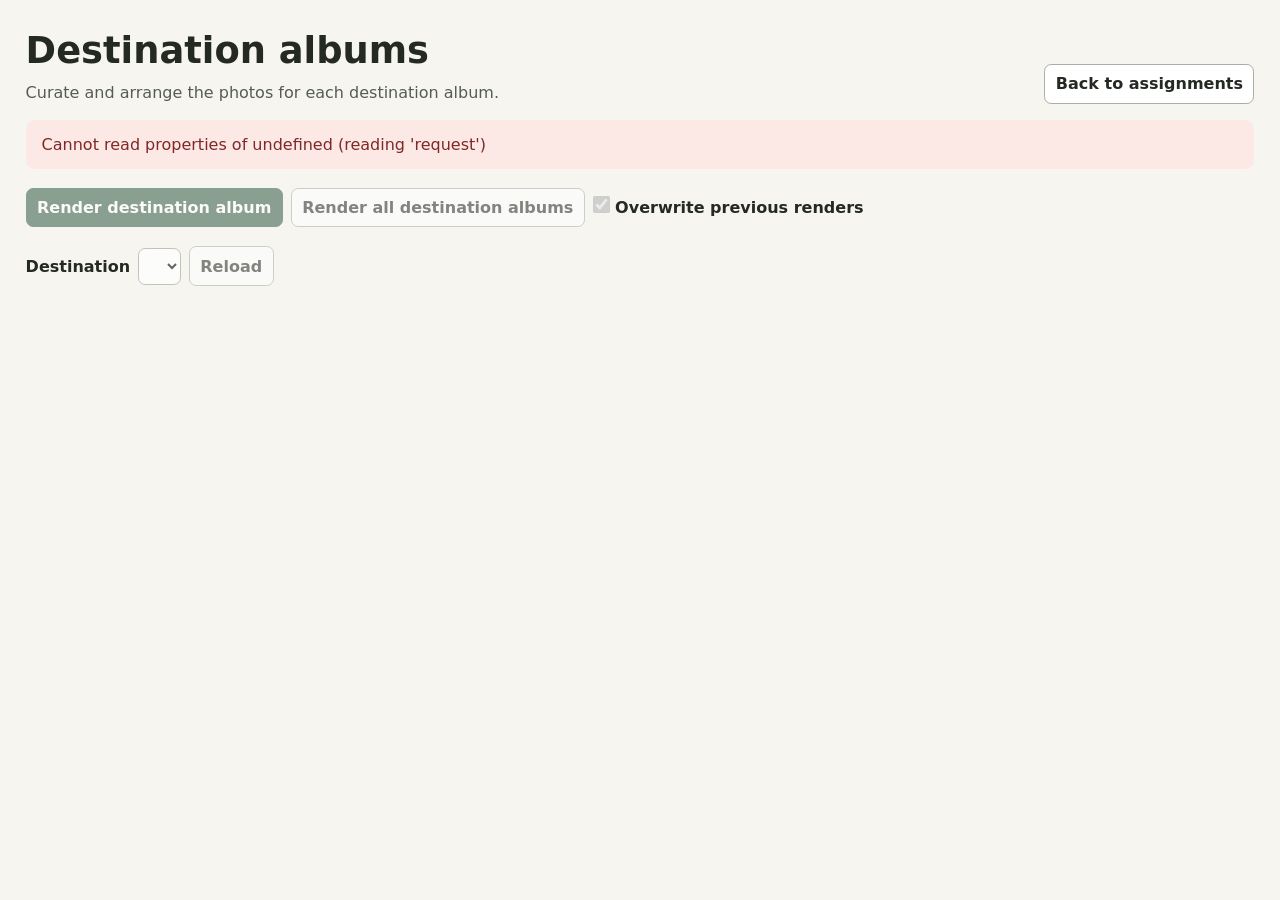
==== ui/final.html @ f1587dd8 "Group preview toggles and add inclusion and position shortcuts" ====
<!doctype html>
<html lang="en">
<head>
  <meta charset="utf-8">
  <meta name="viewport" content="width=device-width, initial-scale=1">
  <title>Destination Albums · Photo Album Curator</title>
  <link rel="stylesheet" href="style.css">
  <script src="final.js" defer></script>
</head>
<body>
  <main>
    <header class="top">
      <div>
        <h1>Destination albums</h1>
        <p class="subtitle">Curate and arrange the photos for each destination album.</p>
      </div>
      <a class="button-link" href="./">Back to assignments</a>
    </header>

    <p id="final-error" class="notice error" role="alert" hidden></p>
    <p id="no-guests" class="notice" hidden>Add a destination on the assignment screen to start a destination album.</p>
    <div class="row final-render-options">
      <button id="final-render" class="primary" type="button" disabled>Render destination album</button>
      <button id="final-render-all" type="button" disabled>Render all destination albums</button>
      <label><input id="final-overwrite" type="checkbox" checked> Overwrite previous renders</label>
    </div>
    <div class="row final-toolbar">
      <label for="final-guest">Destination</label>
      <select id="final-guest" disabled></select>
      <button id="final-reload" type="button" disabled>Reload</button>
    </div>
    <p id="final-feedback" class="hint" role="status"></p>
    <p id="final-count" class="hint"></p>

    <div id="final-workspace" class="final-layout" hidden>
      <section class="card final-list-card" aria-label="Photos for this destination">
        <div class="final-filters">
          <input id="final-search" type="search" aria-label="Find a photo" placeholder="Find a photo or source album">
          <select id="final-filter" aria-label="Filter photos">
            <option value="all">All</option>
            <option value="included">Included</option>
            <option value="positioned">Positioned</option>
            <option value="excluded">Excluded</option>
          </select>
        </div>
        <p id="final-empty" class="hint" hidden></p>
        <ul id="final-list"></ul>
      </section>

      <section id="final-detail" class="card final-detail" aria-label="Selected photo" hidden>
        <div class="final-preview">
          <img id="final-image" alt="Selected photo">
          <p id="final-preview-error" hidden>Source photo unavailable for preview.</p>
        </div>
        <div class="final-photo-info">
          <strong id="final-filename"></strong>
          <p id="final-source" class="hint"></p>
          <div id="final-order" class="row">
            <label class="row">
              Include
              <input id="final-include" type="checkbox" aria-keyshortcuts="I" disabled>
            </label>
            <label id="final-position-label" class="row">
              Position
              <input id="final-position" type="checkbox" aria-keyshortcuts="P" disabled>
            </label>
            <form id="final-rank-form" class="row" hidden>
              <input id="final-rank" type="number" min="1" step="1" aria-label="Position number" required>
              <button id="final-set-rank" type="submit">Move</button>
            </form>
          </div>
          <p id="final-shortcuts" class="hint row">
            <span><kbd>←</kbd> <kbd>→</kbd> Browse</span>
            <span><kbd>I</kbd> Toggle include</span>
            <span><kbd>P</kbd> Toggle position</span>
          </p>
        </div>
      </section>
    </div>
  </main>
</body>
</html>
---- ui/style.css ----
:root {
  color-scheme: light;
  font: 16px/1.45 system-ui, sans-serif;
  color: #252923;
  background: #f6f5f0;
  --border: #dcded5;
  --muted: #555d52;
  --accent: #315941;
}

* { box-sizing: border-box; }
[hidden] { display: none !important; }
body { margin: 0; }
main { width: min(96%, 1440px); margin: 0 auto; padding: 1.5rem 0; }
h1, h2, p { margin: 0; }
h1 { font-size: clamp(1.55rem, 3.2vw, 2.3rem); }
h2 { font-size: 1.25rem; }
.top { display: flex; align-items: end; justify-content: space-between; flex-wrap: wrap; gap: 1rem; }
.subtitle, .hint { color: var(--muted); }
.subtitle { margin-top: .2rem; }
.guest-form { display: grid; gap: .3rem; }
label { font-weight: 600; }
.row { display: flex; align-items: center; gap: .5rem; min-width: 0; }

button, input, select {
  font: inherit;
  padding: .45rem .65rem;
  border: 1px solid #a9afa4;
  border-radius: .45rem;
  background: #fff;
  color: inherit;
}
button { font-weight: 600; cursor: pointer; }
button:hover:not(:disabled) { background: #eef2eb; }
button:disabled { cursor: default; opacity: .55; }
:focus-visible { outline: 2px solid var(--accent); outline-offset: 2px; }
select, input { min-width: 0; }
#album { max-width: min(53vw, 23rem); }
#loading, .notice { margin-top: 1rem; }
.notice { padding: .8rem 1rem; background: #fff4da; border-radius: .55rem; }
.error { background: #fce8e5; color: #7f2825; overflow-wrap: anywhere; }
.progress-row { display: flex; flex-wrap: wrap; gap: .9rem; align-items: center; margin: 1.3rem 0 .7rem; }
progress { flex: 1; accent-color: var(--accent); }
.layout { display: grid; grid-template-columns: minmax(0, 2fr) minmax(290px, 1fr); gap: 1rem; }
.card { border: 1px solid var(--border); border-radius: .7rem; background: white; min-width: 0; }
.photo-card { overflow: hidden; }
#preview {
  display: grid;
  grid-template: minmax(0, 1fr) / minmax(0, 1fr);
  place-items: center;
  height: clamp(230px, 60vh, 850px);
  background: #20241f;
  color: white;
  overflow: hidden;
}
#image { display: block; width: 100%; height: 100%; object-fit: contain; min-height: 0; }
.photo-info { padding: .65rem .9rem; display: flex; justify-content: space-between; flex-wrap: wrap; gap: .3rem .8rem; }
#filename { overflow-wrap: anywhere; }
#date { color: var(--muted); font-size: .9rem; }
.navigation { display: flex; flex-wrap: wrap; gap: .5rem; padding: 0 .9rem .9rem; }
.keyboard-hint { margin: 0 .9rem .9rem; }
#jump { flex: 1 1 10rem; width: 10rem; }
.assignments { padding: .9rem; display: flex; flex-direction: column; gap: .75rem; }
.assignment-header { display: flex; flex-wrap: wrap; align-items: baseline; justify-content: space-between; gap: .35rem .65rem; }
.status { color: #284d36; background: #e8efe6; border-radius: 1rem; padding: .18rem .65rem; font-size: .82rem; font-weight: 600; }
.hint { font-size: .9rem; }
fieldset { margin: 0; border: 1px solid var(--border); border-radius: .45rem; padding: .25rem; max-height: 40vh; overflow: auto; }
fieldset label { display: flex; align-items: center; gap: .6rem; padding: .45rem .55rem; cursor: pointer; overflow-wrap: anywhere; }
fieldset label:hover { background: #f4f6f1; }
input[type="checkbox"] { width: 1.05rem; height: 1.05rem; flex: none; margin: 0; accent-color: var(--accent); }
.guest-form input { flex: 1; }
#retry-save { margin-top: .5rem; }
#feedback { min-height: 1.35rem; color: var(--muted); font-size: .9rem; text-align: right; }
dialog { width: min(48rem, 94vw); border: 1px solid var(--border); border-radius: .7rem; color: inherit; }
dialog::backdrop { background: #20241f88; }
.photo-link { border: 0; padding: .1rem; text-align: left; color: var(--accent); overflow-wrap: anywhere; }

@media (max-width: 800px) {
  .layout { grid-template-columns: 1fr; }
  #preview { height: clamp(230px, 48vh, 650px); }
}

.button-link {
  display: inline-block;
  padding: .45rem .65rem;
  border: 1px solid #a9afa4;
  border-radius: .45rem;
  background: white;
  color: inherit;
  font-weight: 600;
  text-decoration: none;
}
.button-link:hover { background: #eef2eb; }
.primary { background: var(--accent); color: white; border-color: var(--accent); }
.primary:hover:not(:disabled) { background: #244b34; }
.final-toolbar { flex-wrap: wrap; margin: 1.2rem 0 .5rem; }
.final-render-options { flex-wrap: wrap; margin-top: 1.2rem; }
#final-error { white-space: pre-line; }
#final-feedback { min-height: 1.5rem; margin-bottom: .45rem; overflow-wrap: anywhere; }
#final-count:not(:empty) { margin-bottom: .45rem; }
.final-layout { display: grid; grid-template-columns: minmax(0, 1fr) minmax(0, 1fr); gap: 1rem; align-items: start; }
.final-list-card, .final-photo-info { padding: .8rem; }
.final-filters { display: flex; gap: .45rem; margin-bottom: .5rem; flex-wrap: wrap; }
.final-filters input { flex: 1; }
#final-list { list-style: none; padding: 0; margin: 0; max-height: 65vh; overflow: auto; }
#final-list li { display: flex; align-items: center; gap: .45rem; padding: .45rem; border-radius: .35rem; }
#final-list li.current { background: #e8efe6; }
#final-list li[draggable="true"] { cursor: grab; }
#final-list li.dragging { opacity: .55; }
#final-list li.drop-before { box-shadow: inset 0 2px var(--accent); }
#final-list li.drop-after { box-shadow: inset 0 -2px var(--accent); }
.final-grip { color: var(--muted); user-select: none; }
.final-photo-link { flex: 1; min-width: 0; background: transparent; }
.final-photo-link small { display: block; font-weight: normal; color: var(--muted); }
.final-detail { overflow: hidden; }
.final-preview { display: grid; place-items: center; grid-template: minmax(0, 1fr) / minmax(0, 1fr); height: clamp(220px, 46vh, 700px); background: #20241f; color: white; }
#final-image { display: block; width: 100%; height: 100%; object-fit: contain; }
#final-filename { overflow-wrap: anywhere; }
#final-order { flex-wrap: wrap; margin-top: .65rem; }
#final-position-label:has(:disabled) { color: var(--muted); }
#final-rank-form { flex-wrap: wrap; }
#final-rank { width: 5rem; }
#final-shortcuts { flex-wrap: wrap; gap: .35rem .8rem; margin-top: .6rem; }
@media (max-width: 850px) {
  .final-layout { grid-template-columns: 1fr; }
  #final-list { max-height: 38vh; }
}
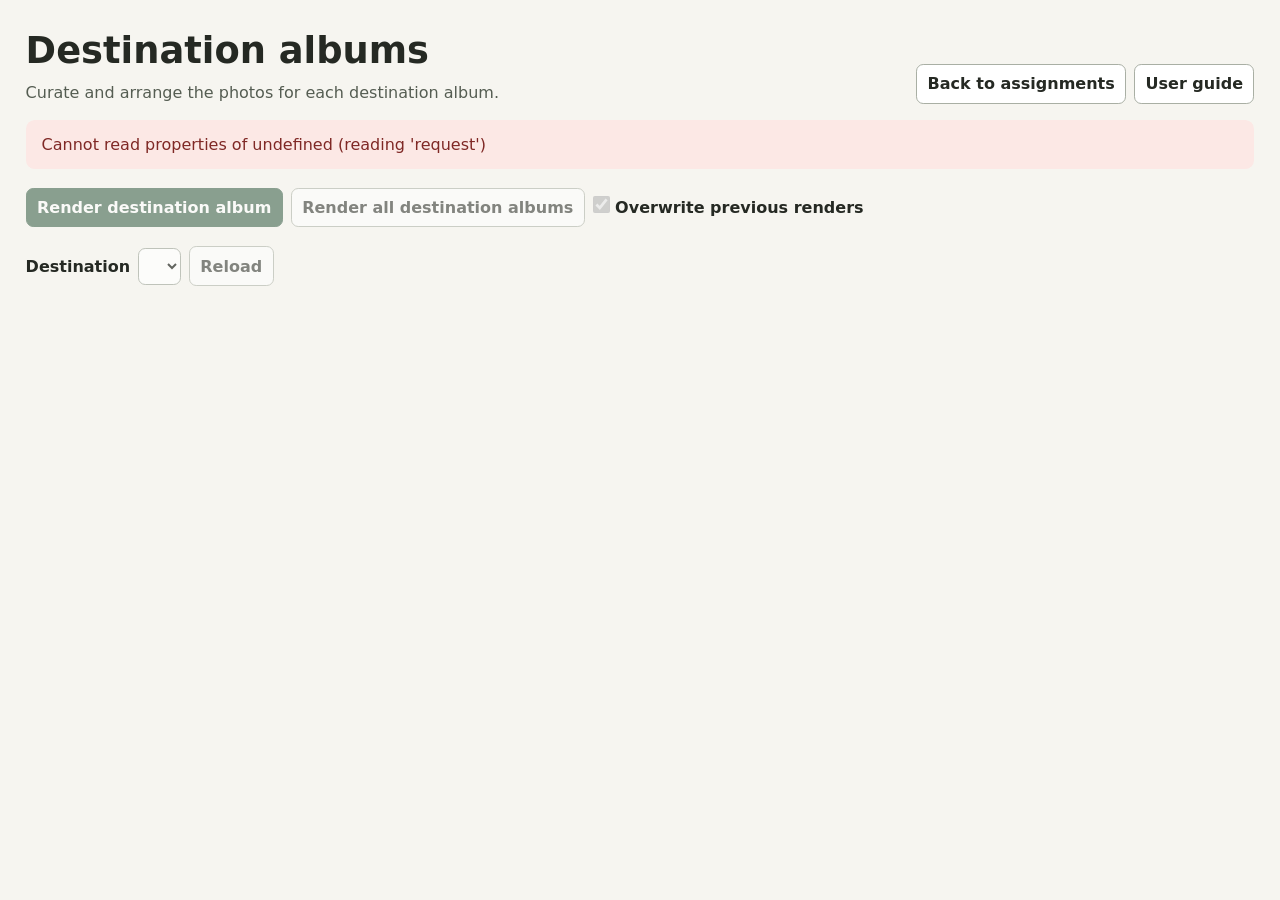
==== commit 0af3395d: "Publish a user guide for each app build" ====
--- a/ui/final.html
+++ b/ui/final.html
@@ -14,19 +14,22 @@
         <h1>Destination albums</h1>
         <p class="subtitle">Curate and arrange the photos for each destination album.</p>
       </div>
-      <a class="button-link" href="./">Back to assignments</a>
+      <div class="row header-actions">
+        <a class="button-link" href="./">Back to assignments</a>
+        <a class="button-link" href="user-guide/" target="_blank" rel="noopener">User guide</a>
+      </div>
     </header>
 
     <p id="final-error" class="notice error" role="alert" hidden></p>
-    <p id="no-guests" class="notice" hidden>Add a destination on the assignment screen to start a destination album.</p>
+    <p id="no-destinations" class="notice" hidden>Add a destination on the assignment screen to start a destination album.</p>
     <div class="row final-render-options">
       <button id="final-render" class="primary" type="button" disabled>Render destination album</button>
       <button id="final-render-all" type="button" disabled>Render all destination albums</button>
       <label><input id="final-overwrite" type="checkbox" checked> Overwrite previous renders</label>
     </div>
     <div class="row final-toolbar">
-      <label for="final-guest">Destination</label>
-      <select id="final-guest" disabled></select>
+      <label for="final-destination">Destination</label>
+      <select id="final-destination" disabled></select>
       <button id="final-reload" type="button" disabled>Reload</button>
     </div>
     <p id="final-feedback" class="hint" role="status"></p>
@@ -73,6 +76,7 @@
             <span><kbd>←</kbd> <kbd>→</kbd> Browse</span>
             <span><kbd>I</kbd> Toggle include</span>
             <span><kbd>P</kbd> Toggle position</span>
+            <span><kbd>Esc</kbd> Back to assignments</span>
           </p>
         </div>
       </section>
--- a/ui/style.css
+++ b/ui/style.css
@@ -16,9 +16,10 @@
 h1 { font-size: clamp(1.55rem, 3.2vw, 2.3rem); }
 h2 { font-size: 1.25rem; }
 .top { display: flex; align-items: end; justify-content: space-between; flex-wrap: wrap; gap: 1rem; }
+.header-actions { flex-wrap: wrap; }
 .subtitle, .hint { color: var(--muted); }
 .subtitle { margin-top: .2rem; }
-.guest-form { display: grid; gap: .3rem; }
+.destination-form { display: grid; gap: .3rem; }
 label { font-weight: 600; }
 .row { display: flex; align-items: center; gap: .5rem; min-width: 0; }
 
@@ -68,7 +69,7 @@
 fieldset label { display: flex; align-items: center; gap: .6rem; padding: .45rem .55rem; cursor: pointer; overflow-wrap: anywhere; }
 fieldset label:hover { background: #f4f6f1; }
 input[type="checkbox"] { width: 1.05rem; height: 1.05rem; flex: none; margin: 0; accent-color: var(--accent); }
-.guest-form input { flex: 1; }
+.destination-form input { flex: 1; }
 #retry-save { margin-top: .5rem; }
 #feedback { min-height: 1.35rem; color: var(--muted); font-size: .9rem; text-align: right; }
 dialog { width: min(48rem, 94vw); border: 1px solid var(--border); border-radius: .7rem; color: inherit; }
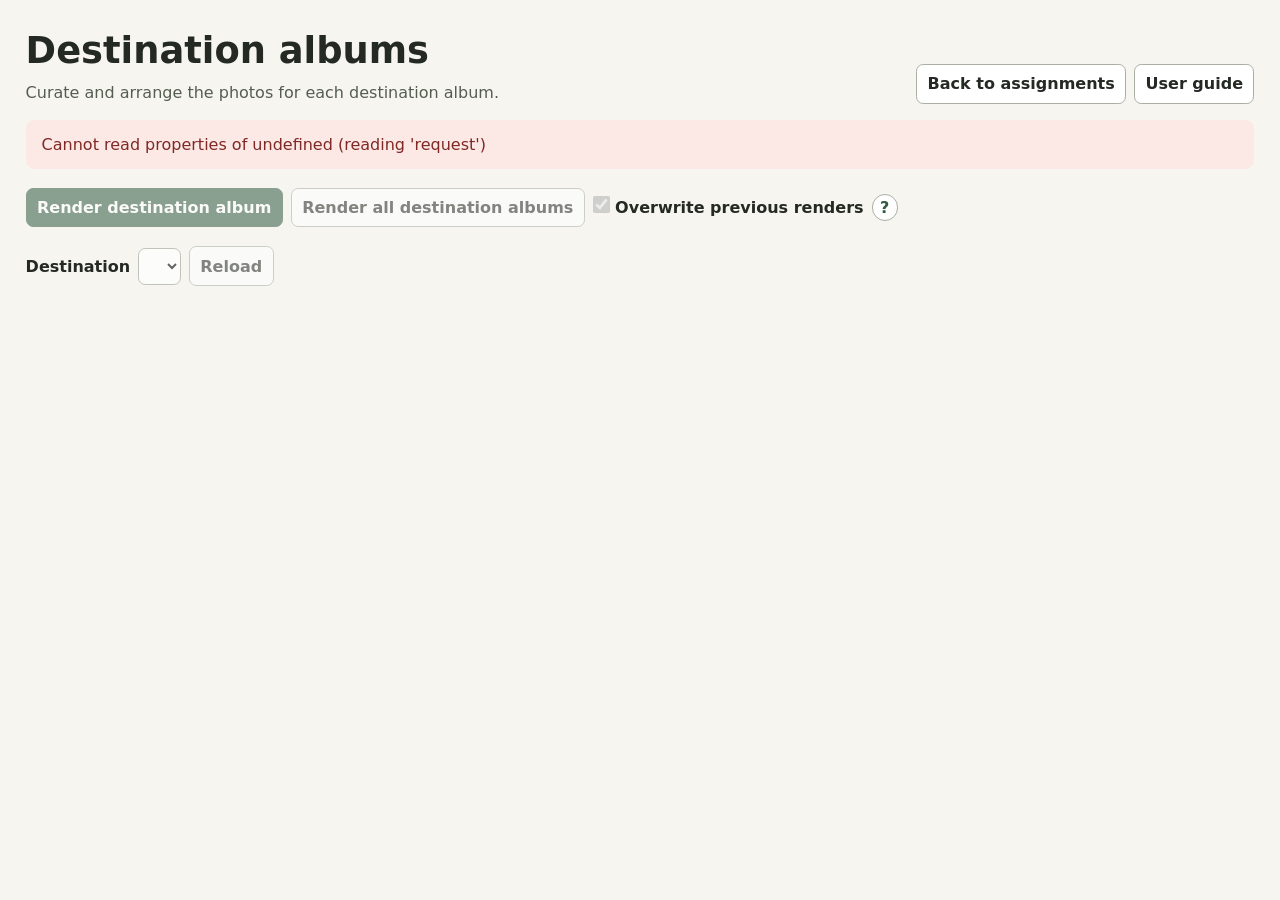
==== commit 962d3457: "Add contextual help links beside workspace and render controls" ====
--- a/ui/final.html
+++ b/ui/final.html
@@ -25,7 +25,14 @@
     <div class="row final-render-options">
       <button id="final-render" class="primary" type="button" disabled>Render destination album</button>
       <button id="final-render-all" type="button" disabled>Render all destination albums</button>
-      <label><input id="final-overwrite" type="checkbox" checked> Overwrite previous renders</label>
+      <div class="row">
+        <label><input id="final-overwrite" type="checkbox" checked> Overwrite previous renders</label>
+        <button class="help-toggle" type="button" popovertarget="overwrite-help" aria-label="Help with overwriting renders">?</button>
+        <div class="help-panel" id="overwrite-help" popover>
+          <p>Replace the ZIP at the destination’s usual filename. Clear this option to save a timestamped ZIP and keep earlier renders.</p>
+          <a href="user-guide/#render-destination-albums" target="_blank" rel="noopener">Read about rendering options</a>
+        </div>
+      </div>
     </div>
     <div class="row final-toolbar">
       <label for="final-destination">Destination</label>
--- a/ui/style.css
+++ b/ui/style.css
@@ -35,6 +35,33 @@
 button:hover:not(:disabled) { background: #eef2eb; }
 button:disabled { cursor: default; opacity: .55; }
 :focus-visible { outline: 2px solid var(--accent); outline-offset: 2px; }
+.help-toggle { flex: none; width: 1.65rem; height: 1.65rem; padding: 0; border-radius: 50%; color: var(--accent); }
+.help-panel {
+  width: min(19rem, calc(100vw - 2rem));
+  padding: .75rem .9rem;
+  border: 1px solid var(--border);
+  border-radius: .55rem;
+  color: inherit;
+  background: white;
+  box-shadow: 0 .35rem 1.1rem #20241f24;
+  font-size: .9rem;
+}
+.help-panel a { display: inline-block; margin-top: .35rem; color: var(--accent); }
+@supports (position-area: block-end span-inline-start) {
+  .help-panel {
+    inset: auto;
+    margin: .35rem 0;
+    position-area: block-end span-inline-start;
+    position-try-fallbacks: flip-inline, flip-block, flip-block flip-inline, --help-centered, --help-centered flip-block;
+  }
+  @position-try --help-centered {
+    position-area: block-end span-all;
+    justify-self: center;
+  }
+}
+@supports not selector(:popover-open) {
+  .help-toggle, .help-panel { display: none; }
+}
 select, input { min-width: 0; }
 #album { max-width: min(53vw, 23rem); }
 #loading, .notice { margin-top: 1rem; }
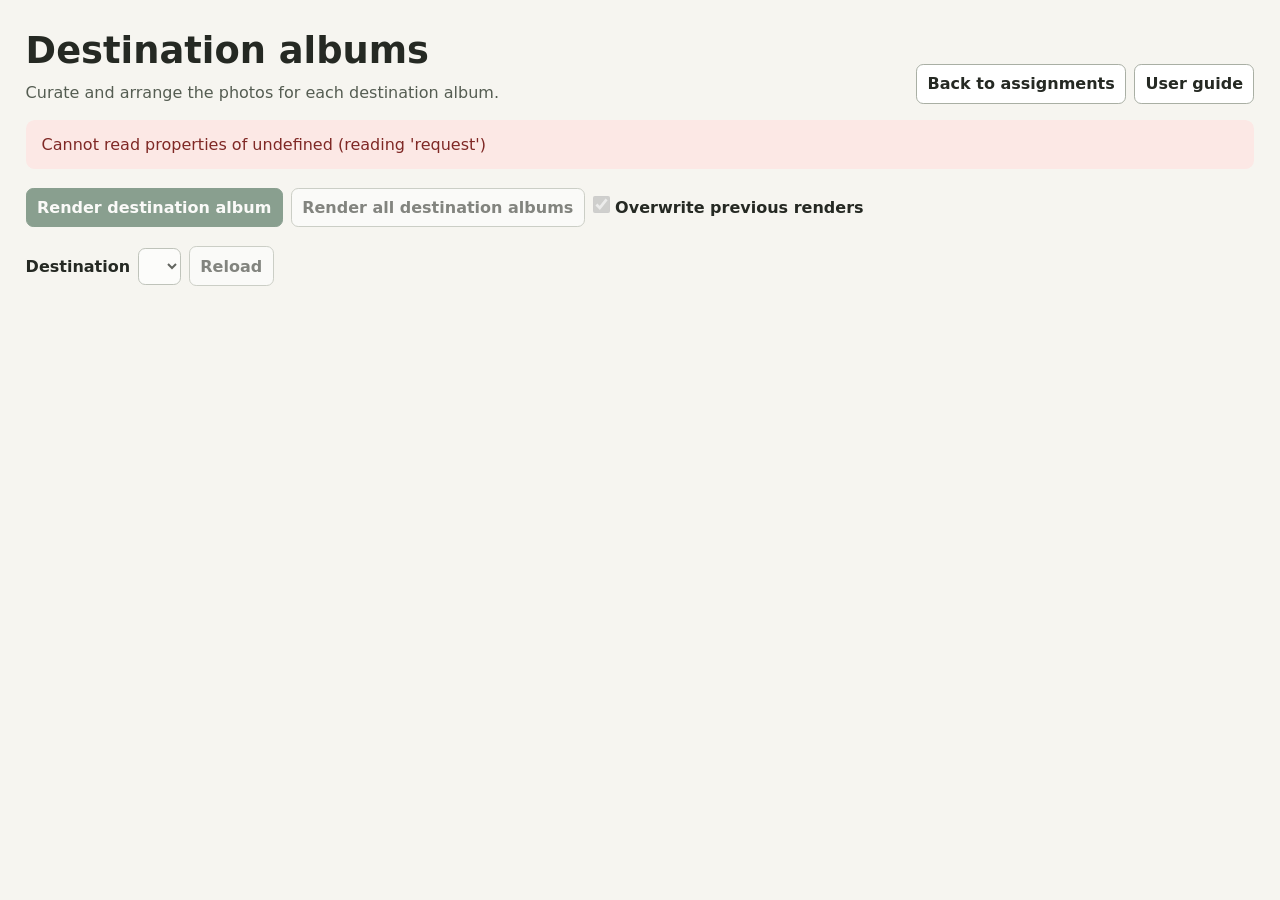
==== commit a81991c9: "Reveal contextual help on hover and keyboard focus" ====
--- a/ui/final.html
+++ b/ui/final.html
@@ -25,9 +25,8 @@
     <div class="row final-render-options">
       <button id="final-render" class="primary" type="button" disabled>Render destination album</button>
       <button id="final-render-all" type="button" disabled>Render all destination albums</button>
-      <div class="row">
+      <div class="row" data-help>
         <label><input id="final-overwrite" type="checkbox" checked> Overwrite previous renders</label>
-        <button class="help-toggle" type="button" popovertarget="overwrite-help" aria-label="Help with overwriting renders">?</button>
         <div class="help-panel" id="overwrite-help" popover>
           <p>Replace the ZIP at the destination’s usual filename. Clear this option to save a timestamped ZIP and keep earlier renders.</p>
           <a href="user-guide/#render-destination-albums" target="_blank" rel="noopener">Read about rendering options</a>
--- a/ui/style.css
+++ b/ui/style.css
@@ -35,7 +35,6 @@
 button:hover:not(:disabled) { background: #eef2eb; }
 button:disabled { cursor: default; opacity: .55; }
 :focus-visible { outline: 2px solid var(--accent); outline-offset: 2px; }
-.help-toggle { flex: none; width: 1.65rem; height: 1.65rem; padding: 0; border-radius: 50%; color: var(--accent); }
 .help-panel {
   width: min(19rem, calc(100vw - 2rem));
   padding: .75rem .9rem;
@@ -48,9 +47,11 @@
 }
 .help-panel a { display: inline-block; margin-top: .35rem; color: var(--accent); }
 @supports (position-area: block-end span-inline-start) {
+  [data-help]:has(.help-panel:popover-open) { anchor-name: --active-help; }
   .help-panel {
     inset: auto;
     margin: .35rem 0;
+    position-anchor: --active-help;
     position-area: block-end span-inline-start;
     position-try-fallbacks: flip-inline, flip-block, flip-block flip-inline, --help-centered, --help-centered flip-block;
   }
@@ -60,7 +61,7 @@
   }
 }
 @supports not selector(:popover-open) {
-  .help-toggle, .help-panel { display: none; }
+  .help-panel { display: none; }
 }
 select, input { min-width: 0; }
 #album { max-width: min(53vw, 23rem); }
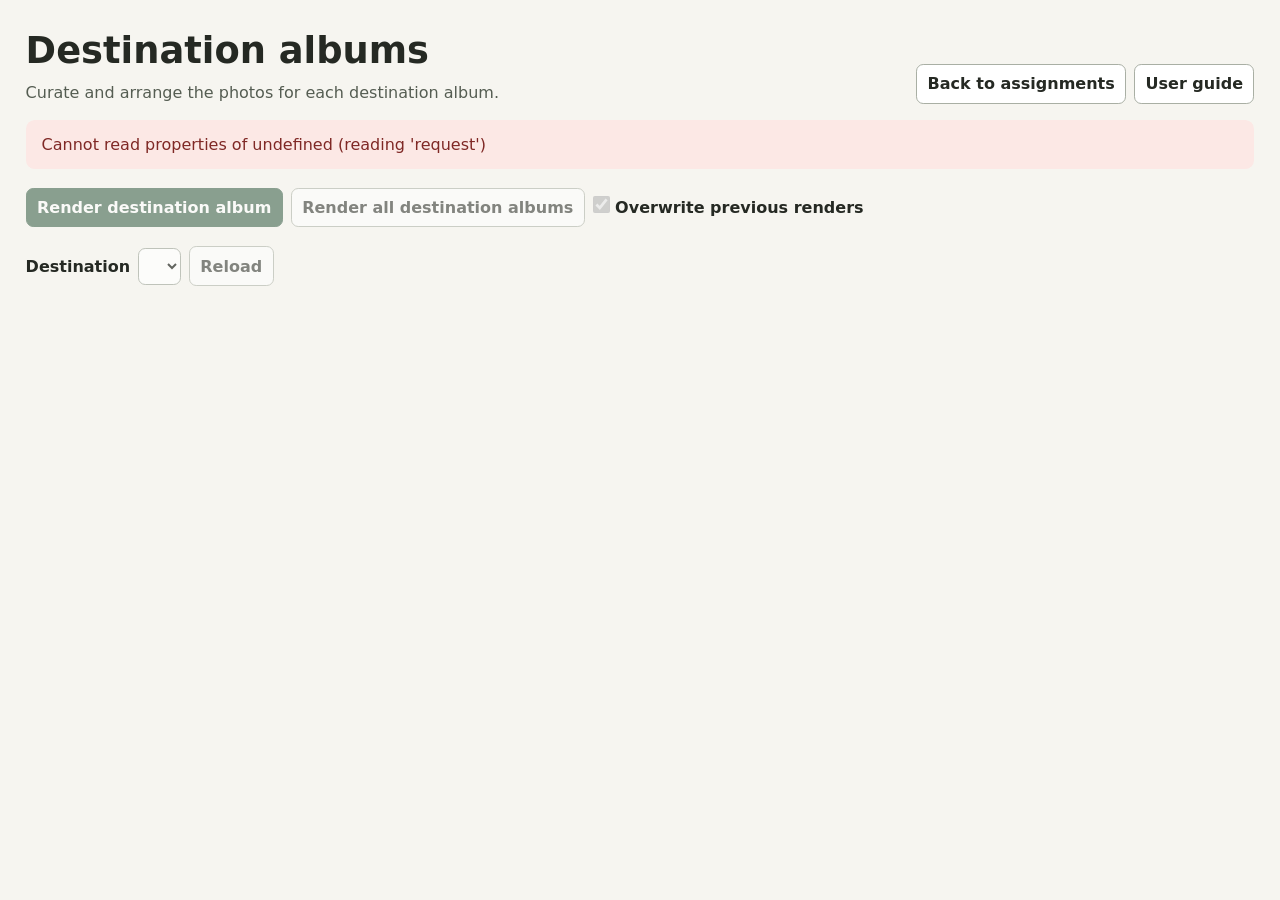
==== commit eef854d5: "Add preview navigation buttons to destination albums" ====
--- a/ui/final.html
+++ b/ui/final.html
@@ -23,8 +23,20 @@
     <p id="final-error" class="notice error" role="alert" hidden></p>
     <p id="no-destinations" class="notice" hidden>Add a destination on the assignment screen to start a destination album.</p>
     <div class="row final-render-options">
-      <button id="final-render" class="primary" type="button" disabled>Render destination album</button>
-      <button id="final-render-all" type="button" disabled>Render all destination albums</button>
+      <div class="row" data-help>
+        <button id="final-render" class="primary" type="button" disabled>Render destination album</button>
+        <div class="help-panel" popover>
+          <p>Save a ZIP of the selected destination’s included photos in the workspace’s <code>destinations/</code> folder.</p>
+          <a href="user-guide/#render-destination-albums" target="_blank" rel="noopener">Read about rendering an album</a>
+        </div>
+      </div>
+      <div class="row" data-help>
+        <button id="final-render-all" type="button" disabled>Render all destination albums</button>
+        <div class="help-panel" popover>
+          <p>Save a ZIP for each destination that has included photos.</p>
+          <a href="user-guide/#render-destination-albums" target="_blank" rel="noopener">Read about rendering all albums</a>
+        </div>
+      </div>
       <div class="row" data-help>
         <label><input id="final-overwrite" type="checkbox" checked> Overwrite previous renders</label>
         <div class="help-panel" id="overwrite-help" popover>
@@ -36,7 +48,13 @@
     <div class="row final-toolbar">
       <label for="final-destination">Destination</label>
       <select id="final-destination" disabled></select>
-      <button id="final-reload" type="button" disabled>Reload</button>
+      <div class="row" data-help>
+        <button id="final-reload" type="button" disabled>Reload</button>
+        <div class="help-panel" popover>
+          <p>Refresh the selected destination’s photo list, inclusion choices, and order from the workspace file.</p>
+          <a href="user-guide/#curate-destinations" target="_blank" rel="noopener">Read about curating destinations</a>
+        </div>
+      </div>
     </div>
     <p id="final-feedback" class="hint" role="status"></p>
     <p id="final-count" class="hint"></p>
@@ -62,6 +80,10 @@
           <p id="final-preview-error" hidden>Source photo unavailable for preview.</p>
         </div>
         <div class="final-photo-info">
+          <div class="row final-navigation" role="group" aria-label="Browse photos">
+            <button id="final-previous" type="button" disabled>Previous</button>
+            <button id="final-next" type="button" disabled>Next</button>
+          </div>
           <strong id="final-filename"></strong>
           <p id="final-source" class="hint"></p>
           <div id="final-order" class="row">
--- a/ui/style.css
+++ b/ui/style.css
@@ -144,6 +144,7 @@
 .final-detail { overflow: hidden; }
 .final-preview { display: grid; place-items: center; grid-template: minmax(0, 1fr) / minmax(0, 1fr); height: clamp(220px, 46vh, 700px); background: #20241f; color: white; }
 #final-image { display: block; width: 100%; height: 100%; object-fit: contain; }
+.final-navigation { gap: .5rem; margin-bottom: .6rem; }
 #final-filename { overflow-wrap: anywhere; }
 #final-order { flex-wrap: wrap; margin-top: .65rem; }
 #final-position-label:has(:disabled) { color: var(--muted); }
